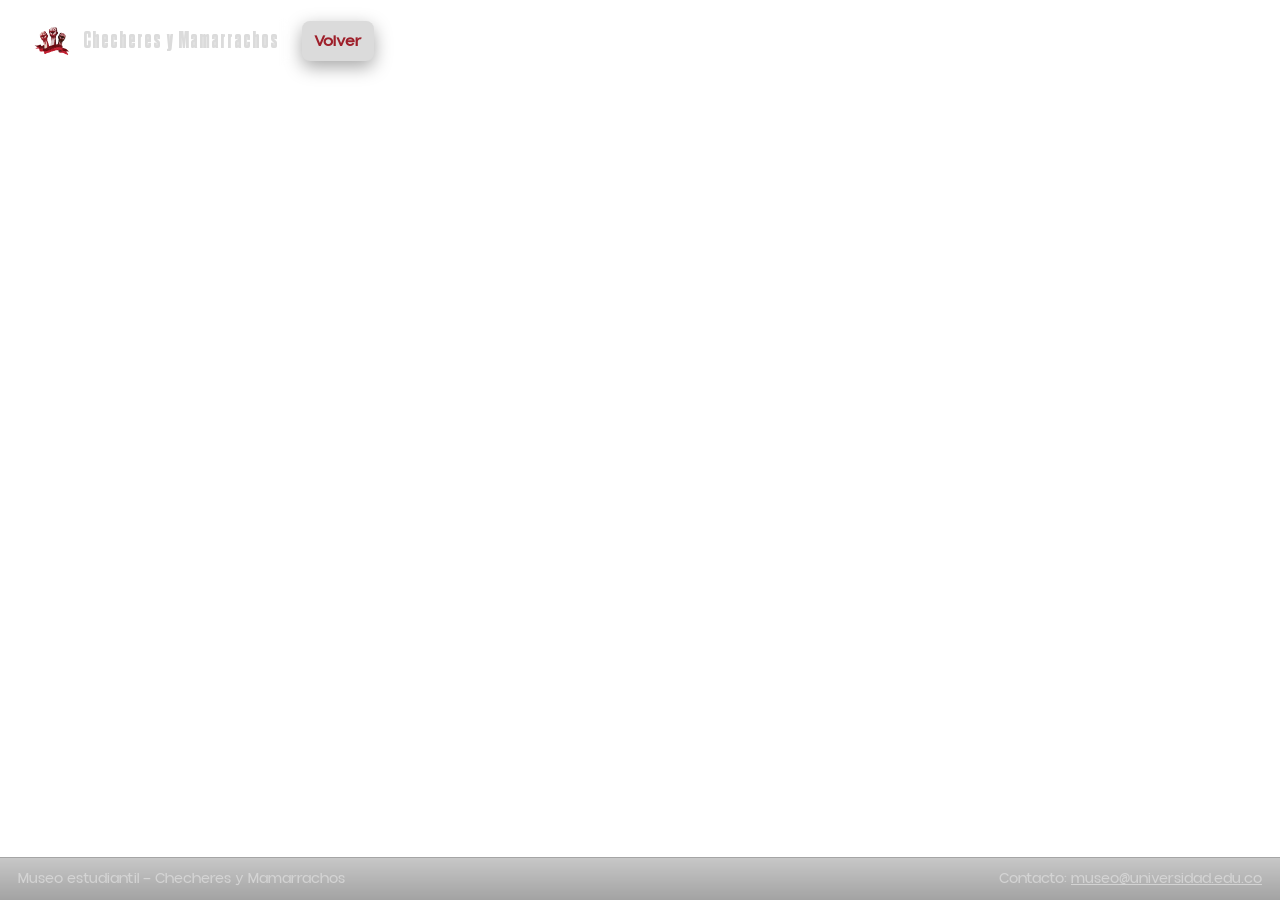
==== galeria.html @ 7c8cb4cc "first commit" ====
<!DOCTYPE html>
<html lang="es">
<head>
    <meta charset="utf-8" />
    <meta name="viewport" content="width=device-width,initial-scale=1" />
    <title>Galería del Museo Comunitario</title>

    <!-- Bootstrap -->
    <link href="https://cdn.jsdelivr.net/npm/bootstrap@5.3.2/dist/css/bootstrap.min.css" rel="stylesheet">
    <link rel="stylesheet" href="css/style.css">
    <link rel="icon" href="img/isotipo@1.5x.png" type="image/x-icon">
</head>
<body>

    <!-- VIDEO INTRO -->
    <video id="introVideo" autoplay muted playsinline>
    <source src="video/intro.mp4" type="video/mp4">
</video>

    <!-- TOP BAR: LOGO + VOLVER -->
    <div class="top-bar" aria-hidden="false">
        <div class="logo-wrap" role="img" aria-label="Logo del Museo">
            <img src="img/isotipo@1.5x.png" alt="Logo del museo">
            <div class="brand" style="font-family: 'Dharma';letter-spacing: 1px; font-size: x-large;">
                Checheres y Mamarrachos<br><small style="color:var(--light); opacity:.85; font-size:.78rem;"></small>
            </div>
        </div>

        <a class="btn-back" href="index.html" role="button" aria-label="Volver al inicio">Volver</a>
    </div>

    <!-- CONTENIDO PRINCIPAL -->
    <div id="galleryContent" aria-live="polite">

        <!-- CARRUSEL -->
        <section id="carouselWrap" aria-label="Carrusel de piezas destacadas">
            <div id="mainCarousel" class="carousel slide" data-bs-ride="carousel" data-bs-interval="3000" aria-roledescription="carousel">
                <div class="carousel-inner"></div>
            </div>

            <!-- Descripción / cedula de sala -->
            <div id="carouselDescription" aria-hidden="false">
                <div class="title">Descripción</div>
                <div class="meta">Información de la pieza</div>
            </div>

            <!-- Controles extra -->
            <div class="carousel-controls" role="toolbar" aria-label="Controles del carrusel">
                <button id="prevSlide" class="control-btn" title="Anterior" aria-label="Anterior (flecha izquierda)">‹</button>
                <button id="togglePlay" class="control-btn" title="Pausar/Reanudar" aria-pressed="false" aria-label="Pausar o reanudar la reproducción">⏯</button>
                <button id="nextSlide" class="control-btn" title="Siguiente" aria-label="Siguiente (flecha derecha)">›</button>
            </div>

            <!-- indicadores personalizados -->
            <div class="carousel-indicators-custom" id="carouselIndicators" role="tablist" aria-label="Indicadores de carrusel"></div>
        </section>

        <!-- MASONRY GRID -->
        <main>
            <div class="masonry" id="masonryGrid" aria-label="Galería de piezas"></div>
        </main>
    </div>

    <!-- LIGHTBOX -->
    <div id="lightbox" role="dialog" aria-modal="true" aria-hidden="true">
        <button id="closeLightbox" aria-label="Cerrar">✕</button>

        <div class="lightbox-inner" role="document">
            <img id="lightboxImg" alt="Pieza ampliada">
            <div class="lightbox-info" id="lightboxInfo">
                <h3 id="lbTitle">Título de la pieza</h3>
                <p id="lbAuthor">Autor · Año · Técnica</p>
                <p id="lbDesc">Descripción larga de la pieza para la cédula de sala.</p>

                <div class="lightbox-actions">
                    <button id="lbPrev" class="control-btn" aria-label="Anterior pieza">‹</button>
                    <button id="lbNext" class="control-btn" aria-label="Siguiente pieza">›</button>
                    <button id="lbDownload" class="control-btn" aria-label="Descargar imagen">⬇︎</button>
                </div>
            </div>
        </div>

    </div>

    <!-- FOOTER -->
    <footer class="museum-footer" role="contentinfo">
        <div class="small">Museo estudiantil — Checheres y Mamarrachos</div>
        <div class="small">Contacto: <a href="mailto:museo@universidad.edu.co" style="color:var(--light); text-decoration:underline;">museo@universidad.edu.co</a></div>
    </footer>

    <!-- BOOTSTRAP -->
    <script src="https://cdn.jsdelivr.net/npm/bootstrap@5.3.2/dist/js/bootstrap.bundle.min.js"></script>

    <script>
    /* =========================
       DATOS DE LAS PIEZAS (METADATA)
       Edita títulos, autores y descripciones según necesites.
       ========================= */
    const pieces = [
        /* 1 */ {file:'img/pieza1.jpg', title:'Pieza 1 — Archivo estudiantil', author:'Colectivo A', year:'2019', technique:'Fotografía', short:'Retrato documental de la protesta estudiantil.', long:'Registro fotográfico tomado durante las movilizaciones estudiantiles de 2019. Imagen aportada por el colectivo A.'},
        /* 2 */ {file:'img/pieza2.jpg', title:'Pieza 2 — Cartel', author:'Anónimo', year:'2020', technique:'Serigrafía', short:'Cartel con consignas del movimiento comunitario.', long:'Cartel realizado por talleres de serigrafía comunitaria. Conservado en la colección del museo.'},
        /* 3 */ {file:'img/pieza3.jpg', title:'Pieza 3 — Testimonio', author:'Familia B', year:'1987', technique:'Documento', short:'Documento de archivo familiar.', long:'Carta y recortes que registran la memoria familiar en relación con el campus.'},
        /* 4 */ {file:'img/pieza4.jpg', title:'Pieza 4 — Objeto ritual', author:'Comunidad C', year:'1975', technique:'Objeto', short:'Objeto ceremonial recuperado en investigación etnográfica.', long:'Objeto entregado en custodia por la comunidad C para su preservación.'},
        /* 5 */ {file:'img/pieza5.jpg', title:'Pieza 5 — Paisaje', author:'J. Bastidas', year:'2021', technique:'Fotografía', short:'Paisaje urbano alrededor de la universidad.', long:'Serie fotográfica que documenta transformaciones urbanas en el barrio.'},
        /* 6 */ {file:'img/pieza6.jpg', title:'Pieza 6 — Ensayo', author:'Profesor D', year:'2015', technique:'Texto', short:'Fragmento de ensayo sobre memoria y espacio.', long:'Fragmento perteneciente a la investigación "Memoria y Territorio".'},
        /* 7 */ {file:'img/pieza7.jpg', title:'Pieza 7 — Mural (detalle)', author:'Colectivo M', year:'2018', technique:'Pintura', short:'Detalle de mural recuperado en la cancha comunitaria.', long:'Fragmento documentado antes de intervención urbana.'},
        /* 8 */ {file:'img/pieza8.jpg', title:'Pieza 8 — Registro sonoro', author:'Archivo sonoro', year:'1999', technique:'Audio', short:'Registro de una asamblea estudiantil.', long:'Grabación original de archivo con testimonios y consignas.'},
        /* 9 */ {file:'img/pieza9.jpg', title:'Pieza 9 — Objeto cotidiano', author:'Donación local', year:'1968', technique:'Objeto', short:'Utensilio usado en la vida cotidiana del barrio.', long:'Objeto donado por familias locales para conservar prácticas materiales.'},
        /* 10 */ {file:'img/pieza10.jpg', title:'Pieza 10 — Fotografía aérea', author:'Archivo municipal', year:'2000', technique:'Fotografía', short:'Imagen aérea del campus hace 25 años.', long:'Fotografía aérea que permite comparar transformaciones en el tiempo.'},
        /* 11 */ {file:'img/pieza11.jpg', title:'Pieza 11 — Objeto educativo', author:'Antiguo laboratorio', year:'1990', technique:'Objeto', short:'Instrumento usado en prácticas docentes.', long:'Instrumento que formó parte del laboratorio histórico de la universidad.'},
        /* 12 */ {file:'img/pieza12.jpg', title:'Pieza 12 — Collage', author:'Estudiantes', year:'2022', technique:'Collage', short:'Collage de recortes de prensa y fotocopias.', long:'Trabajo colaborativo de estudiantes para la clase de memoria visual.'},
        /* 13 */ {file:'img/pieza13.jpg', title:'Pieza 13 — Registro audiovisual', author:'Equipo X', year:'2016', technique:'Video', short:'Still de video documental.', long:'Extracto de documental sobre prácticas comunitarias.'},
        /* 14 */ {file:'img/pieza14.jpg', title:'Pieza 14 — Dibujo', author:'Niños del barrio', year:'2014', technique:'Dibujo', short:'Dibujo infantil del entorno.', long:'Colección de dibujos realizados en talleres con niños y niñas locales.'},
        /* 15 */ {file:'img/pieza15.jpg', title:'Pieza 15 — Obra colectiva', author:'Varios', year:'2023', technique:'Mixta', short:'Obra hecha en taller abierto.', long:'Trabajo colectivo producido en una jornada de archivo abierto.'}
    ];

    const totalImages = pieces.length;

    /* =========================
       INIT: generar carrusel y masonry
       ========================= */
    const carouselInner = document.querySelector('#mainCarousel .carousel-inner');
    const indicatorsWrap = document.getElementById('carouselIndicators');
    const masonryGrid = document.getElementById('masonryGrid');

    pieces.forEach((p, idx) => {
        // --- Carousel item ---
        const item = document.createElement('div');
        item.className = 'carousel-item' + (idx===0 ? ' active': '');
        item.setAttribute('data-bs-interval','3000');
        item.setAttribute('data-index', idx);
        item.setAttribute('data-title', p.title);
        item.setAttribute('data-author', `${p.author} · ${p.year} · ${p.technique}`);
        item.setAttribute('data-desc', p.short);

        const img = document.createElement('img');
        img.src = p.file;
        img.alt = p.title + ' — ' + p.author;
        img.loading = 'lazy';
        item.appendChild(img);
        carouselInner.appendChild(item);

        // --- Indicators custom ---
        const ind = document.createElement('button');
        ind.title = `Ir a ${idx+1}`;
        if(idx===0) ind.classList.add('active');
        ind.addEventListener('click', () => {
            bootstrap.Carousel.getInstance(document.getElementById('mainCarousel')).to(idx);
        });
        indicatorsWrap.appendChild(ind);

        // --- Masonry item ---
        const wrapper = document.createElement('div');
        wrapper.className = 'masonry-item';
        wrapper.setAttribute('tabindex','0');
        wrapper.setAttribute('data-index', idx);

        const mImg = document.createElement('img');
        mImg.src = p.file;
        mImg.alt = p.title + ' — ' + p.author;
        mImg.loading = 'lazy';
        wrapper.appendChild(mImg);

        const cardula = document.createElement('div');
        cardula.className = 'cardula';

        const t = document.createElement('div');
        t.className='title';
        t.textContent = p.title;

        const m = document.createElement('div');
        m.className='meta';
        m.textContent = p.author + ' · ' + p.year;

        cardula.appendChild(t);
        cardula.appendChild(m);
        wrapper.appendChild(cardula);

        // click -> lightbox
        wrapper.addEventListener('click', () => openLightbox(idx));
        wrapper.addEventListener('keydown', e => { if(e.key==='Enter') openLightbox(idx); });

        masonryGrid.appendChild(wrapper);
    });

    /* Initialize Bootstrap carousel instance */
    const bsCarouselEl = document.getElementById('mainCarousel');
    const bsCarousel = new bootstrap.Carousel(bsCarouselEl, {
        interval: 3000,
        ride: false, // we'll control autoplay with toggle button
        pause: false,
        touch: true,
        wrap: true
    });

    /* Set initial description */
    const carouselDescription = document.getElementById('carouselDescription');
    function updateCarouselDescription(idx){
        const p = pieces[idx];
        carouselDescription.querySelector('.title').textContent = p.title;
        carouselDescription.querySelector('.meta').textContent = `${p.author} · ${p.year} · ${p.technique}`;
    }
    updateCarouselDescription(0);

    /* Update indicators on slide */
    bsCarouselEl.addEventListener('slid.bs.carousel', (e) => {
        const activeIndex = Array.from(carouselInner.children).findIndex(c => c.classList.contains('active'));
        Array.from(indicatorsWrap.children).forEach((b,i)=> b.classList.toggle('active', i===activeIndex));
        updateCarouselDescription(activeIndex);
    });

    /* Prev / Next buttons outside carousel */
    document.getElementById('prevSlide').addEventListener('click', () => bsCarousel.prev());
    document.getElementById('nextSlide').addEventListener('click', () => bsCarousel.next());

    /* Play / Pause toggle for carousel */
    const togglePlayBtn = document.getElementById('togglePlay');
    let playing = true;
    function setPlaying(state){
        playing = state;
        togglePlayBtn.setAttribute('aria-pressed', String(!state)); // pressed means paused
        togglePlayBtn.textContent = state ? '⏯' : '⏯';
        if(state) bsCarousel.cycle();
        else bsCarousel.pause();
    }
    // Start paused so user controls? We'll start playing but user can pause.
    setPlaying(true);
    togglePlayBtn.addEventListener('click', () => setPlaying(!playing));

    /* Keyboard for carousel control when not in lightbox */
    document.addEventListener('keydown', (e) => {
        if(document.getElementById('lightbox').style.display === 'flex') return; // lightbox handles keys
        if(e.key === 'ArrowRight') bsCarousel.next();
        if(e.key === 'ArrowLeft') bsCarousel.prev();
        if(e.key === ' ') { e.preventDefault(); setPlaying(!playing); } // space toggles play/pause
    });

    /* =========================
       LIGHTBOX: abrir, cerrar, nav, download
       ========================= */
    const lightbox = document.getElementById('lightbox');
    const lightboxImg = document.getElementById('lightboxImg');
    const lbTitle = document.getElementById('lbTitle');
    const lbAuthor = document.getElementById('lbAuthor');
    const lbDesc = document.getElementById('lbDesc');
    const lbPrev = document.getElementById('lbPrev');
    const lbNext = document.getElementById('lbNext');
    const lbDownload = document.getElementById('lbDownload');
    const closeLightboxBtn = document.getElementById('closeLightbox');
    let currentIndex = 0;

    function openLightbox(i){
        currentIndex = i;
        const p = pieces[i];
        lightboxImg.src = p.file;
        lightboxImg.alt = p.title + ' — ' + p.author;
        lbTitle.textContent = p.title;
        lbAuthor.textContent = `${p.author} · ${p.year} · ${p.technique}`;
        lbDesc.textContent = p.long;
        lightbox.style.display = 'flex';
        lightbox.setAttribute('aria-hidden','false');
        document.body.style.overflow = 'hidden';
        // focus for accessibility
        closeLightboxBtn.focus();
    }

    function closeLightbox(){
        lightbox.style.display = 'none';
        lightbox.setAttribute('aria-hidden','true');
        document.body.style.overflow = '';
    }

    function nextImage(){
        currentIndex = (currentIndex + 1) % totalImages;
        openLightbox(currentIndex);
    }
    function prevImage(){
        currentIndex = (currentIndex - 1 + totalImages) % totalImages;
        openLightbox(currentIndex);
    }

    lbNext.addEventListener('click', nextImage);
    lbPrev.addEventListener('click', prevImage);
    closeLightboxBtn.addEventListener('click', closeLightbox);

    lbDownload.addEventListener('click', () => {
        // descarga simple abriendo en nueva pestaña (puedes reemplazar con blob si quieres)
        const url = pieces[currentIndex].file;
        const a = document.createElement('a');
        a.href = url;
        a.download = pieces[currentIndex].file.split('/').pop();
        document.body.appendChild(a);
        a.click();
        a.remove();
    });

    // keyboard in lightbox
    document.addEventListener('keydown', (e) => {
        if(lightbox.style.display === 'flex'){
            if(e.key === 'ArrowRight') nextImage();
            if(e.key === 'ArrowLeft') prevImage();
            if(e.key === 'Escape') closeLightbox();
        }
    });

    // click outside image closes
    lightbox.addEventListener('click', (e) => {
        if(e.target === lightbox) closeLightbox();
    });

    /* =========================
       ANIMACIONES DE MASONRY (IntersectionObserver)
       ========================= */
    const masonryItems = document.querySelectorAll('.masonry-item');
    const io = new IntersectionObserver((entries) => {
        entries.forEach(entry => {
            if(entry.isIntersecting){
                entry.target.classList.add('visible');
                io.unobserve(entry.target);
            }
        });
    }, {root:null, rootMargin:'0px', threshold:0.08});

    masonryItems.forEach(it => io.observe(it));

    /* =========================
       Mejoras de usabilidad: actualizar indicadores si se hace click en masonry (mostrar en carrusel)
       ========================= */
    document.querySelectorAll('.masonry-item').forEach(mi => {
        mi.addEventListener('click', () => {
            const idx = Number(mi.dataset.index);
            bsCarousel.to(idx);
            // scroll to top so carrusel is visible on small screens
            window.scrollTo({top:0, behavior:'smooth'});
        });
    });

    /* =========================
       Si el video falla o termina, mostramos contenido
       ========================= */
    const introVideo = document.getElementById('introVideo');
    introVideo.addEventListener('ended', () => {
        introVideo.style.display = 'none';
        document.getElementById('galleryContent').style.display = 'block';
    });
    introVideo.addEventListener('error', () => {
        introVideo.style.display = 'none';
        document.getElementById('galleryContent').style.display = 'block';
    });

    // Si el video no se carga (mobile autoplay blocked), mostrar contenido después de 1.2s
    setTimeout(() => {
        if(introVideo.readyState === 0 || introVideo.paused){
            introVideo.style.display = 'none';
            document.getElementById('galleryContent').style.display = 'block';
        }
    }, 1200);

    /* =========================
       Inicial: mostrar contenido si JS corre bien
       ========================= */
    // Si el video existe y está reproduciéndose, lo dejamos; si no, mostramos galería
    
    const video = document.getElementById("introVideo");
    const gallery = document.getElementById("galleryContent");

    // Mostrar galería solo cuando termine el video
    video.onended = () => {
        video.style.display = "none";
        gallery.style.display = "block";
    };

    // Si el video NO carga, se pasa directo a la galería
    video.onerror = () => {
        console.warn("El video no se pudo cargar. Se muestra la galería directamente.");
        video.style.display = "none";
        gallery.style.display = "block";
    };

    // Si autoplay falla (común en móviles), forzar fallback:
    setTimeout(() => {
        if (video.currentTime === 0) { 
            console.warn("Autoplay falló. Mostrando galería.");
            video.style.display = "none";
            gallery.style.display = "block";
        }
    }, 1500);
    </script>
</body>
</html>
---- css/style.css ----
body{
            scroll-behavior: smooth;
            margin:0;
            background:linear-gradient(180deg,var(--dark) 0%, #111 100%);
            color:var(--light);
            font-family: "Aloevera-Regular", system-ui, -apple-system, "Segoe UI", Roboto, "Helvetica Neue", Arial;
            -webkit-font-smoothing:antialiased;
            -moz-osx-font-smoothing:grayscale;
            overflow-x:hidden;
        }
@font-face {
    font-family: 'Dharma';
    src: url('../tipografias/DharmaGothicM-Heavy.ttf') format('truetype');
    font-weight: normal;
    font-style: normal;
}

@font-face {
    font-family: 'Aloevera-Regular';
    src: url('../tipografias/AloeveraDisplay-Regular.ttf') format('truetype');
    font-weight: normal;
    font-style: normal;
}

@font-face {
    font-family: 'Aloevera-Bold';
    src: url('../tipografias/AloeveraDisplay-Bold.ttf') format('truetype');
    font-weight: bold;
}

.carouselDescription{
font-family: 'Aloevera-Regular';
  background: #d9d9d9;
}

.bg-hero {
  background: url('../img/hero.jpg') center/cover no-repeat;
  position: relative;
  color: #501400;
}

h1, h2, h3, h4, h5, h6{
  font-family: 'Dharma';
  font-size: 34;
  color: #700811;
  letter-spacing: 1px;
}

h1 { font-size: 60px; }
h2 { font-size: 52px; }
h3 { font-size: 44px; }
h4 { font-size: 36px; }
h5 { font-size: 36px; }
h6 { font-size: 28px; }

p{
  font-family: 'Aloevera-Regular';
  font-size: 22px;
}

.btn-primary{
  font-family: 'Aloevera-Regular';
  background: #700811;
}

.overlay {
  position: absolute;
  inset: 0;
  background: rgba(0,0,0,0.5); /* capa oscura real */
  pointer-events: none; /* NO bloquea clics */
  z-index: 1;
}

.card { 
  transition: transform .3s;
  background: var(--muted);
  color: var(--light);
 }
.card:hover { transform: translateY(-8px); }
.menu-btn {
  position: fixed;
  top: 20px;
  right: 20px;
  z-index: 2000;
  border-radius: 50%;
  width: 50px;
  height: 50px;
  font-size: 22px;
  display: flex;
  align-items: center;
  justify-content: center;
  box-shadow: 0 0 10px rgba(0,0,0,0.3);
}

.video-container {
    position: relative;
    width: 100%;
    padding-top: 56.25%; /* relación 16:9 */
    overflow: hidden;
    border-radius: 10px;
}

.video-container iframe {
    position: absolute;
    top: 0;
    left: 0;
    width: 100% !important;
    height: 100% !important;
    border: 0;
    max-width: 100%;
}


/*Redes Sociales */
.form-contacto {
    position: relative;
}

/* Posiciona los iconos en la altura exacta del botón */
.btn-enviar {
    position: relative;
}

.social-right {
    position: absolute;
    display: flex;
    gap: 15px;
    right: 0;
    top: calc(100% - 38px);   /* Ajuste fino exacto de la altura del botón */
}

.social-right i {
    font-size: 35px;
    color: #700811;
    transition: transform 0.3s;
}

.social-right i:hover {
    transform: scale(1.2);
}

  /* ================= PALETA INSTITUCIONAL ================= */
        :root{
            --vino:#9E1F2A;     /* primario */
            --marron:#501400;   /* secundario */
            --light:#dbdbdb;    /* neutro claro */
            --muted:#4d4d4d;    /* texto secundario */
            --dark:#333333;     /* texto principal / fondo oscuro */
            --glass: rgba(255,255,255,0.06);
        }

        /* ================ RESET & BODY ================ */
        *{box-sizing:border-box}
        

        /* ================ VIDEO INTRO ================ */
        #introVideo{position:fixed;inset:0;width:100vw;height:100vh;object-fit:cover;z-index:9000}

        /* ================ CONTENEDOR PRINCIPAL ================ */
        #galleryContent{
            display:none;
            animation:fadeIn .9s ease forwards;
        }
        @keyframes fadeIn{
            from{opacity:0; transform:translateY(12px);}
            to{opacity:1; transform:none;}
        }

        /* ================ CABECERA / LOGO / BOTÓN ================ */
        .top-bar{
            position:fixed;
            left:20px;
            top:16px;
            z-index:9995;
            display:flex;
            gap:12px;
            align-items:center;
        }
        .logo-wrap{
            display:flex;
            align-items:center;
            gap:10px;
            background:var(--glass);
            padding:6px 10px;
            border-radius:10px;
            backdrop-filter: blur(4px);
            border:1px solid rgba(255,255,255,0.04);
        }
        .logo-wrap img{ height:36px; width:auto; display:block; border-radius:6px; }
        .logo-wrap .brand{
            font-family:'Aloevera-Bold';
            font-size:0.95rem;
            color:var(--light);
            line-height:1;
        }
        .btn-back{
            background:var(--light);
            color:var(--vino);
            border:none;
            padding:8px 12px;
            border-radius:8px;
            box-shadow:0 6px 18px rgba(0,0,0,.35);
            text-decoration:none;
            font-weight:600;
        }

        /* ================ CARRUSEL ================ */
        #carouselWrap{
            position:relative;
            width:100vw;
            height:82vh;
            overflow:hidden;
            display:flex;
            align-items:center;
            justify-content:center;
            margin-top:8vh;
        }
        #mainCarousel{
            width:100%;
            max-height:82vh;
        }
        #mainCarousel .carousel-inner{ height:82vh; }
        #mainCarousel img{
            width:100%;
            height:82vh;
            object-fit:cover;
            display:block;
            border-bottom:4px solid rgba(0,0,0,.35);
        }

        /* Descripción superpuesta (cédula de sala) */
        #carouselDescription{
            position:absolute;
            left:32px;
            bottom:22px;
            z-index:9980;
            background:linear-gradient(180deg, rgba(0,0,0,0.45), rgba(0,0,0,0.55));
            padding:12px 16px;
            border-radius:8px;
            max-width:55%;
            color:var(--light);
            font-size:1rem;
            backdrop-filter: blur(4px);
            border:1px solid rgba(255,255,255,0.04);
            box-shadow:0 6px 20px rgba(0,0,0,.5);
        }
        #carouselDescription .title{
            font-family:'Aloevera-Bold';
            color:var(--light);
            font-size:1.05rem;
            margin-bottom:6px;
        }
        #carouselDescription .meta{
            color:var(--light);
            opacity:.9;
            font-size:.9rem;
        }

        /* Controles adicionales: play/pause, indicators */
        .carousel-controls{
            position:absolute;
            right:28px;
            bottom:24px;
            z-index:9980;
            display:flex;
            gap:8px;
            align-items:center;
        }
        .control-btn{
            background:rgba(0,0,0,.46);
            color:var(--light);
            border:1px solid rgba(255,255,255,0.06);
            padding:8px 10px;
            border-radius:8px;
            cursor:pointer;
            font-weight:600;
            box-shadow:0 6px 18px rgba(0,0,0,.35);
        }
        .control-btn:active{ transform:translateY(1px); }

        /* Indicators (small dots) */
        .carousel-indicators-custom{
            position:absolute;
            left:50%;
            transform:translateX(-50%);
            bottom:10px;
            z-index:9980;
            display:flex;
            gap:6px;
        }
        .carousel-indicators-custom button{
            width:10px;
            height:10px;
            border-radius:50%;
            background:rgba(255,255,255,0.18);
            border:none;
            cursor:pointer;
        }
        .carousel-indicators-custom button.active{ background:var(--light); transform:scale(1.15); }

        @media(max-width:900px){
            #carouselDescription{ max-width:72%; left:14px; right:14px; font-size:.95rem; bottom:14px; }
            .carousel-controls{ right:12px; bottom:14px; }
        }
        @media(max-width:600px){
            #carouselWrap{ height:64vh; margin-top:56px; }
            #mainCarousel img{ height:64vh; }
            #carouselDescription{ display:block; max-width:86%; font-size:.95rem; left:12px; right:12px; }
        }

        /* ================ MASONRY (exposición) ================ */
        .masonry{
            width:100%;
            padding:26px 36px;
            margin:18px auto 80px;
            column-gap:22px;
            column-count:4;
            max-width:1400px;
        }

        .masonry-item{
            break-inside: avoid;
            margin:0 0 22px;
            border-radius:10px;
            overflow:hidden;
            background:linear-gradient(180deg, rgba(0,0,0,.18), rgba(0,0,0,.22));
            transition:transform .35s ease, box-shadow .35s ease, opacity .45s ease;
            transform:translateY(10px);
            opacity:0;
            border:1px solid rgba(255,255,255,0.03);
        }

        .masonry-item.visible{
            transform:none;
            opacity:1;
        }

        .masonry-item img{
            width:100%;
            height:auto;
            display:block;
            transition:transform .4s ease, filter .25s ease;
        }

        .masonry-item .cardula{
            padding:10px 12px;
            display:flex;
            justify-content:space-between;
            align-items:center;
            gap:12px;
            background:linear-gradient(0deg, rgba(0,0,0,0.04), transparent);
            border-top:1px solid rgba(255,255,255,0.03);
        }
        .masonry-item .cardula .title{
            font-size:0.97rem;
            font-family:'Aloevera-Bold';
            color:var(--light);
        }
        .masonry-item .cardula .meta{
            font-size:0.85rem;
            color:var(--light);
            opacity:.85;
        }

        .masonry-item:hover{ transform:translateY(-6px); box-shadow:0 18px 40px rgba(0,0,0,.45); }
        .masonry-item:hover img{ transform:scale(1.03); filter:brightness(1.03); }

        @media(max-width:1200px){ .masonry{ column-count:3; } }
        @media(max-width:900px){ .masonry{ column-count:2; padding:18px; } }
        @media(max-width:600px){ .masonry{ column-count:1; padding:12px; } }

        /* ================ LIGHTBOX AVANZADO ================ */
        #lightbox{
            position:fixed;
            inset:0;
            background:linear-gradient(rgba(9,9,9,.88), rgba(2,2,2,.94));
            display:none;
            align-items:center;
            justify-content:center;
            z-index:9999;
            padding:20px;
        }

        .lightbox-inner{
            max-width:1100px;
            width:100%;
            display:grid;
            grid-template-columns: 1fr 360px;
            gap:18px;
            align-items:start;
            justify-items:center;
        }
        .lightbox-inner img{
            width:100%;
            max-height:80vh;
            object-fit:contain;
            border-radius:10px;
            box-shadow:0 30px 80px rgba(0,0,0,.6);
        }

        .lightbox-info{
            width:100%;
            background:linear-gradient(180deg, rgba(255,255,255,0.02), rgba(255,255,255,0.01));
            padding:18px;
            border-radius:10px;
            color:var(--light);
            border:1px solid rgba(255,255,255,0.03);
        }
        .lightbox-info h3{ margin:0 0 6px; font-family:'Aloevera-Bold'; }
        .lightbox-info p{ margin:6px 0; color:var(--light); opacity:.92; font-size:0.95rem; }
        .lightbox-actions{ display:flex; gap:8px; margin-top:12px; }

        #closeLightbox{
            position:fixed;
            top:20px;
            right:26px;
            font-size:2.4rem;
            cursor:pointer;
            color:var(--light);
            z-index:10010;
            background:transparent;
            border:none;
        }

        .lightbox-nav{
            position:fixed;
            top:50%;
            transform:translateY(-50%);
            z-index:10005;
            font-size:2.8rem;
            color:var(--light);
            cursor:pointer;
            user-select:none;
            background:rgba(0,0,0,.36);
            padding:6px 12px;
            border-radius:8px;
            border:1px solid rgba(255,255,255,0.03);
        }
        #prevBtn{ left:16px; }
        #nextBtn{ right:16px; }

        @media(max-width:900px){
            .lightbox-inner{ grid-template-columns: 1fr; }
            .lightbox-info{ order:2; width:100%; }
        }

        /* ================ PIE / FOOTER ================ */
        footer.museum-footer{
            position:fixed;
            left:0;
            bottom:0;
            width:100%;
            background:linear-gradient(180deg, rgba(0,0,0,0.22), rgba(0,0,0,0.36));
            color:var(--light);
            padding:10px 18px;
            display:flex;
            justify-content:space-between;
            gap:12px;
            align-items:center;
            z-index:9980;
            border-top:1px solid rgba(255,255,255,0.02);
        }
        footer .small{ color:var(--light); opacity:.8; font-size:0.92rem; }

        /* ================ ACCESIBILIDAD VISUAL ================ */
        .sr-only{
            position:absolute;
            width:1px;
            height:1px;
            padding:0;
            margin:-1px;
            overflow:hidden;
            clip:rect(0,0,0,0);
            white-space:nowrap;
            border:0;
        }
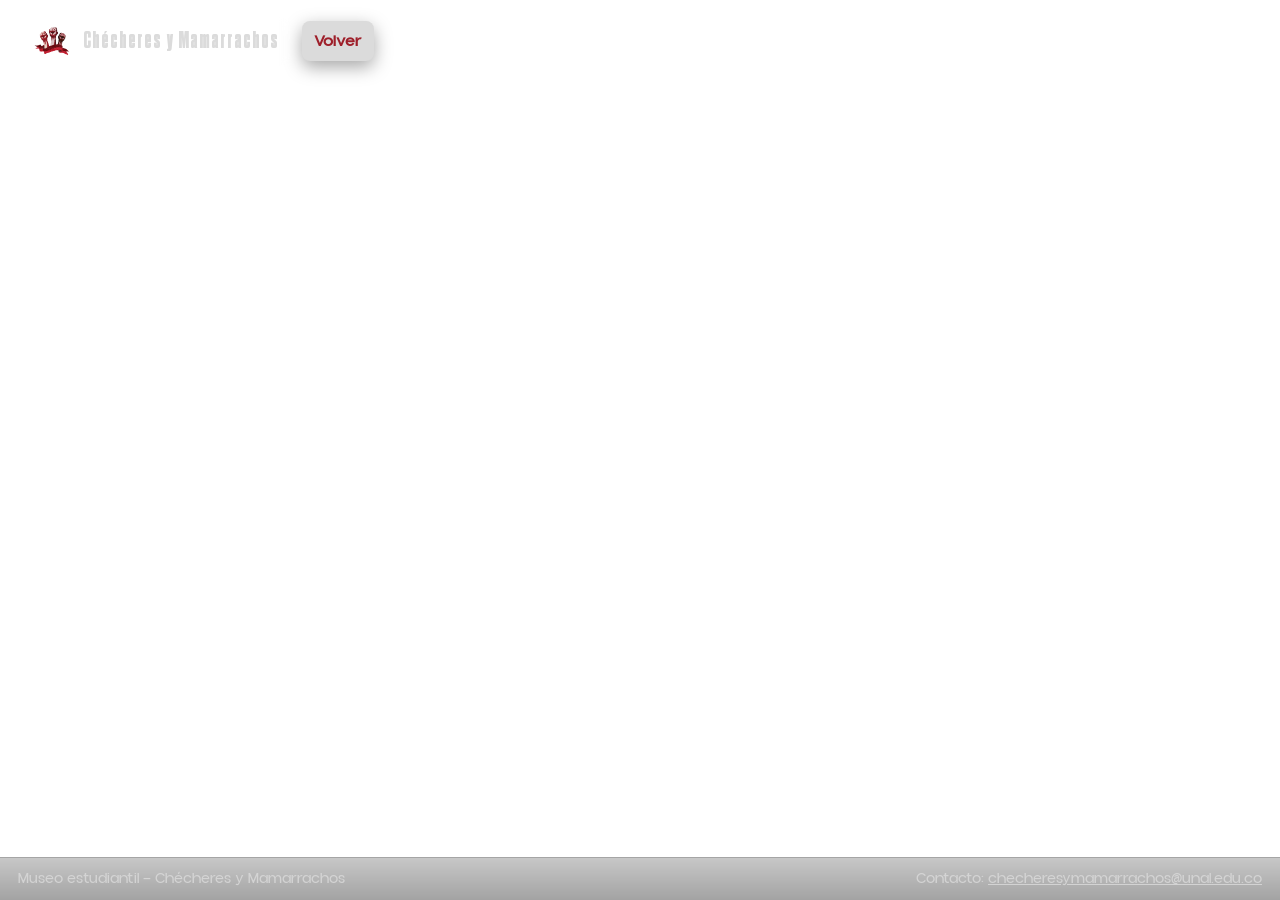
==== commit 4ac08a49: "fourth commit" ====
--- a/galeria.html
+++ b/galeria.html
@@ -3,7 +3,7 @@
 <head>
     <meta charset="utf-8" />
     <meta name="viewport" content="width=device-width,initial-scale=1" />
-    <title>Galería del Museo Comunitario</title>
+    <title>Galería del Museo</title>
 
     <!-- Bootstrap -->
     <link href="https://cdn.jsdelivr.net/npm/bootstrap@5.3.2/dist/css/bootstrap.min.css" rel="stylesheet">
@@ -22,7 +22,7 @@
         <div class="logo-wrap" role="img" aria-label="Logo del Museo">
             <img src="img/isotipo@1.5x.png" alt="Logo del museo">
             <div class="brand" style="font-family: 'Dharma';letter-spacing: 1px; font-size: x-large;">
-                Checheres y Mamarrachos<br><small style="color:var(--light); opacity:.85; font-size:.78rem;"></small>
+                Chécheres y Mamarrachos<br><small style="color:var(--light); opacity:.85; font-size:.78rem;"></small>
             </div>
         </div>
 
@@ -84,8 +84,8 @@
 
     <!-- FOOTER -->
     <footer class="museum-footer" role="contentinfo">
-        <div class="small">Museo estudiantil — Checheres y Mamarrachos</div>
-        <div class="small">Contacto: <a href="mailto:museo@universidad.edu.co" style="color:var(--light); text-decoration:underline;">museo@universidad.edu.co</a></div>
+        <div class="small">Museo estudiantil — Chécheres y Mamarrachos</div>
+        <div class="small">Contacto: <a href="mailto:checheresymamarrachos@unal.edu.co" style="color:var(--light); text-decoration:underline;">checheresymamarrachos@unal.edu.co</a></div>
     </footer>
 
     <!-- BOOTSTRAP -->
--- a/css/style.css
+++ b/css/style.css
@@ -43,7 +43,7 @@
 h1, h2, h3, h4, h5, h6{
   font-family: 'Dharma';
   font-size: 34;
-  color: #700811;
+  color: var(--light);
   letter-spacing: 1px;
 }
 
@@ -61,7 +61,7 @@
 
 .btn-primary{
   font-family: 'Aloevera-Regular';
-  background: #700811;
+  background: var(--vino);
 }
 
 .overlay {
@@ -132,7 +132,7 @@
 
 .social-right i {
     font-size: 35px;
-    color: #700811;
+    color: var(--vino);
     transition: transform 0.3s;
 }
 
@@ -150,7 +150,6 @@
             --glass: rgba(255,255,255,0.06);
         }
 
-        /* ================ RESET & BODY ================ */
         *{box-sizing:border-box}
         
 
